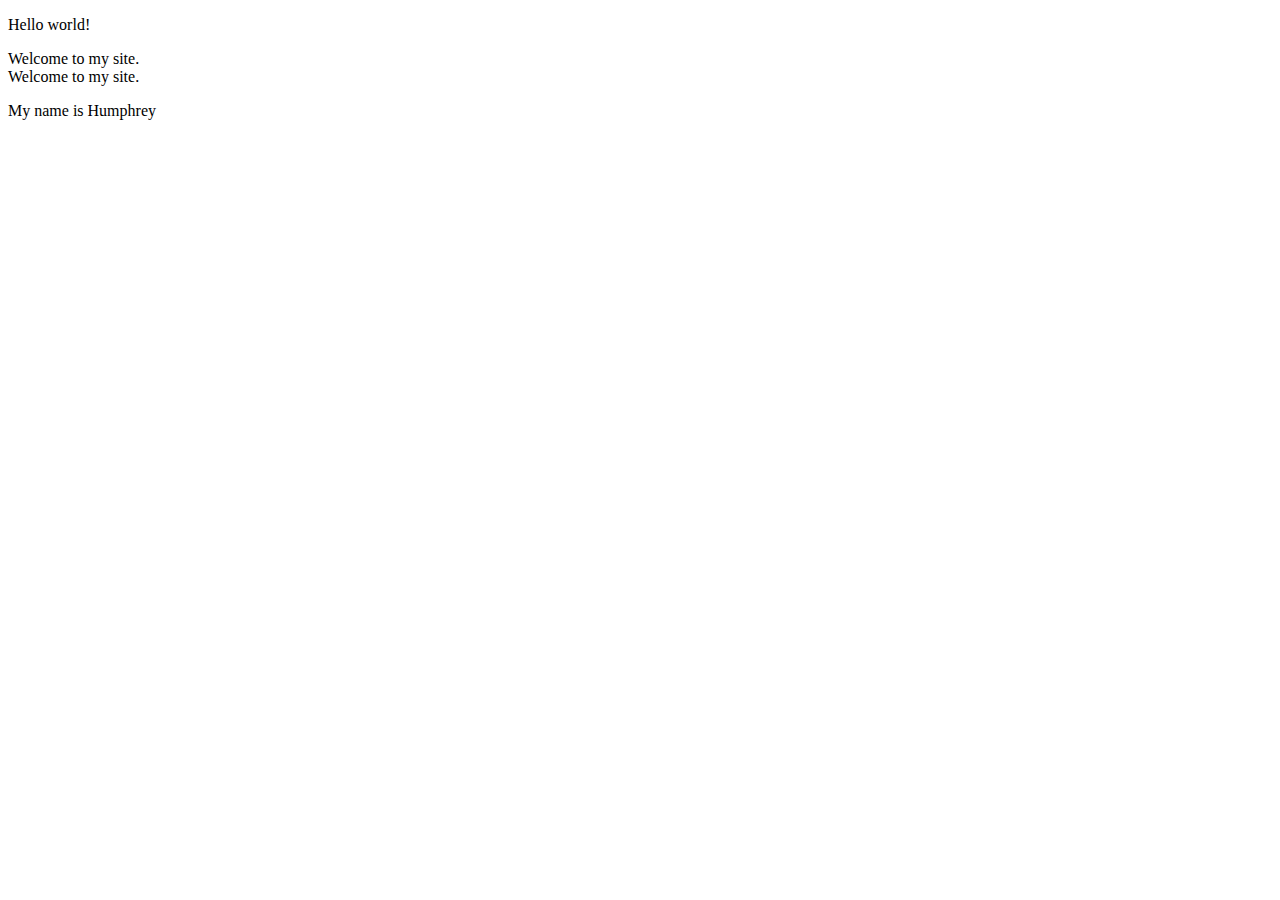
==== index.html @ 6e089edd "The anatomy of an HTML element- opening tag, content, element, closing tag" ====
<!DOCTYPE html>
<html>
    <head>
        <title>My page</title>
    </head>
    <body>
        <div>
            <p>Hello world!</p>
            <div>Welcome to my site.</div>
            <div>Welcome to my site.</div>
            <p>My name is Humphrey</p>
        </div>
    </body>
</html>
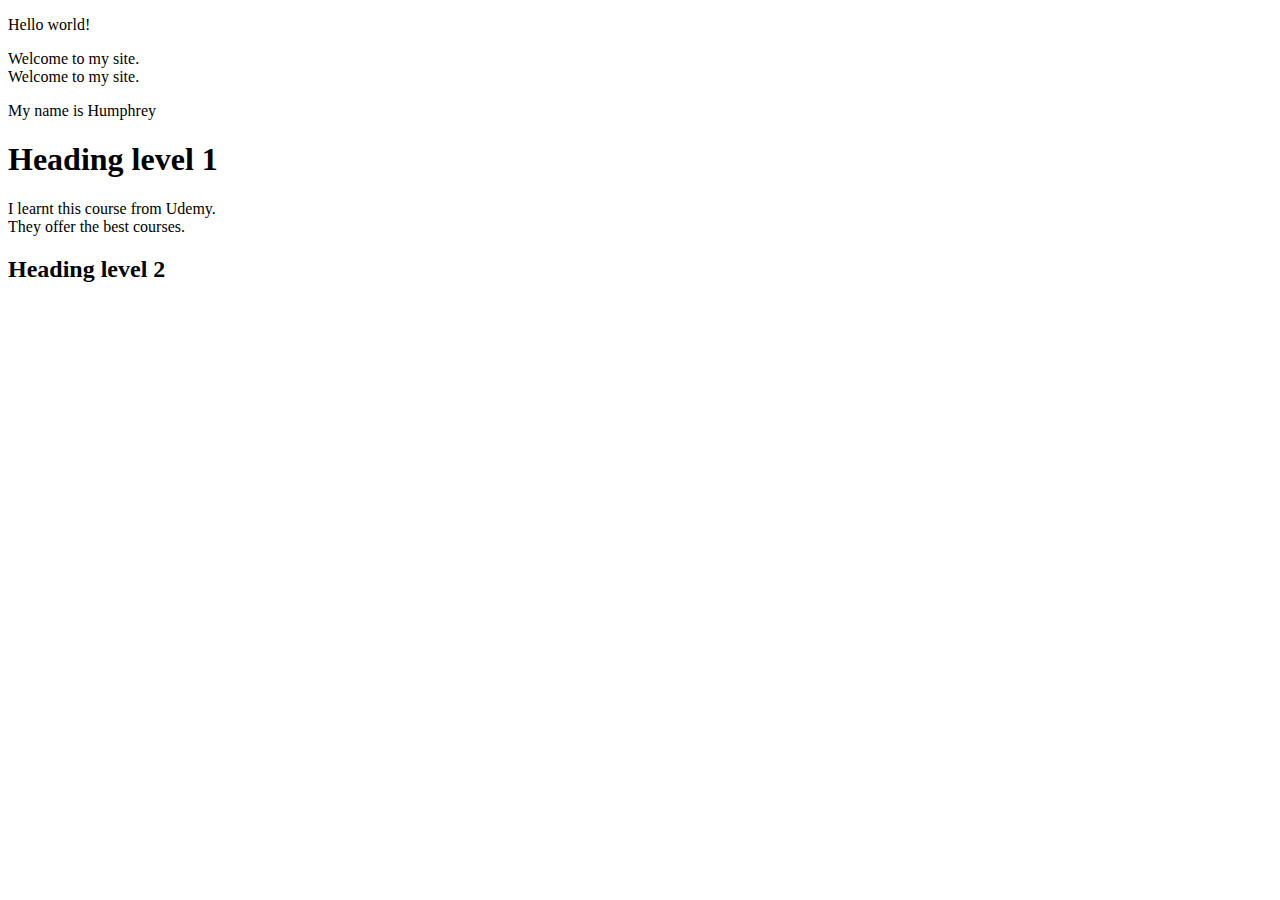
==== commit c13bb039: "The basics of HTML" ====
--- a/index.html
+++ b/index.html
@@ -1,6 +1,7 @@
 <!DOCTYPE html>
 <html>
     <head>
+        <meta charset="utf-8">
         <title>My page</title>
     </head>
     <body>
@@ -10,5 +11,10 @@
             <div>Welcome to my site.</div>
             <p>My name is Humphrey</p>
         </div>
+        
+        <h1>Heading level 1</h1>
+        I learnt this course from Udemy.<br>
+        They offer the best courses.
+        <h2>Heading level 2</h2>
     </body>
 </html>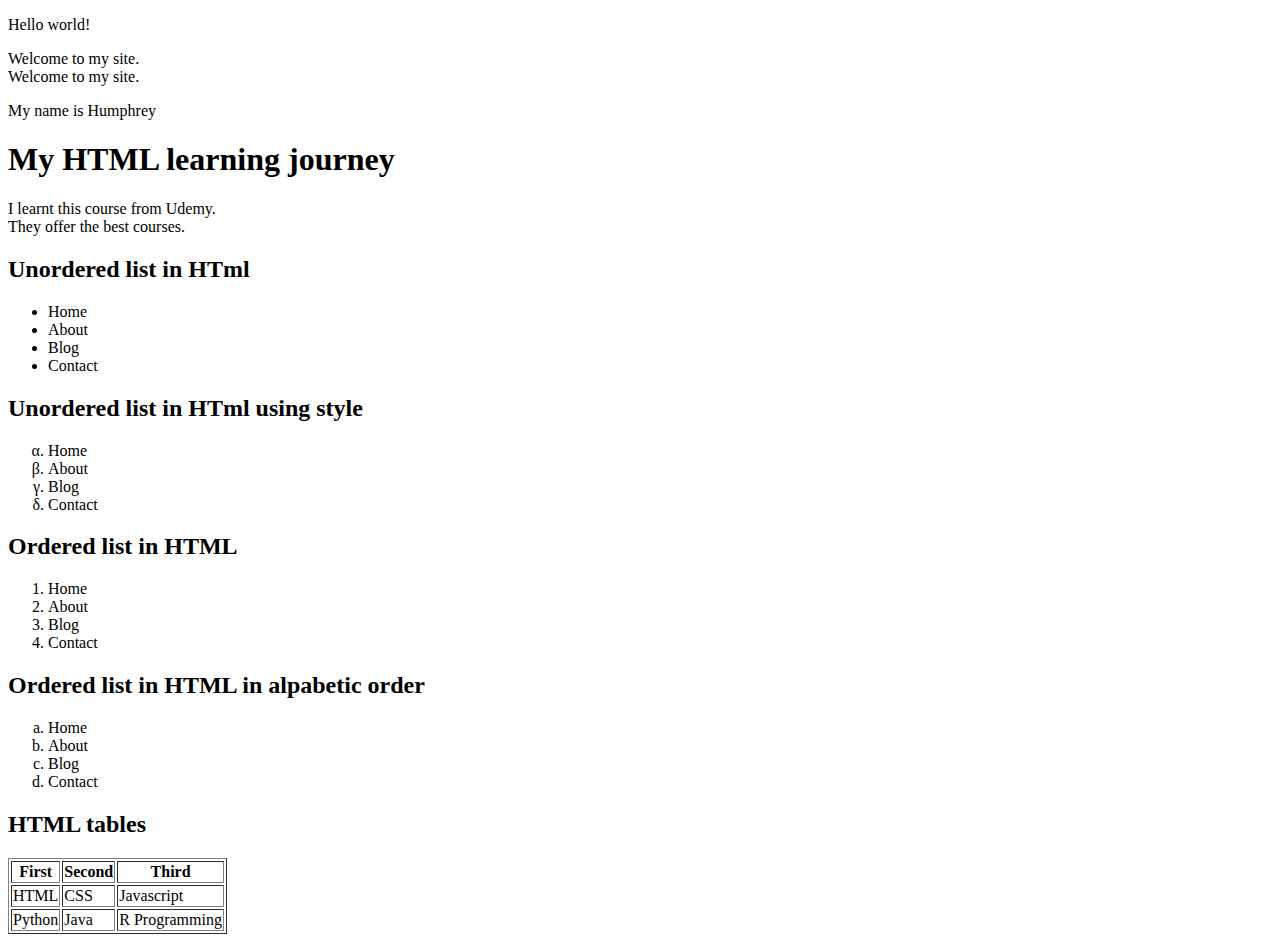
==== commit cd8a47e8: "Tables and lists" ====
--- a/index.html
+++ b/index.html
@@ -4,6 +4,7 @@
         <meta charset="utf-8">
         <title>My page</title>
     </head>
+
     <body>
         <div>
             <p>Hello world!</p>
@@ -12,9 +13,59 @@
             <p>My name is Humphrey</p>
         </div>
         
-        <h1>Heading level 1</h1>
+        <h1>My HTML learning journey</h1>
         I learnt this course from Udemy.<br>
         They offer the best courses.
-        <h2>Heading level 2</h2>
+
+        <h2>Unordered list in HTml</h2>
+        <ul>
+            <li>Home</li>
+            <li>About</li>
+            <li>Blog</li>
+            <li>Contact</li>
+        </ul>
+
+        <h2>Unordered list in HTml using style</h2>
+        <ul style="list-style-type: lower-greek">
+            <li>Home</li>
+            <li>About</li>
+            <li>Blog</li>
+            <li>Contact</li>
+        </ul>
+
+        <h2>Ordered list in HTML</h2>
+        <ol>
+            <li>Home</li>
+            <li>About</li>
+            <li>Blog</li>
+            <li>Contact</li>
+        </ol>
+
+        <h2>Ordered list in HTML in alpabetic order</h2>
+        <ol type="a">
+            <li>Home</li>
+            <li>About</li>
+            <li>Blog</li>
+            <li>Contact</li>
+        </ol>
+
+        <h2>HTML tables</h2>
+        <table border="l"> <!--We won't be using this, we will be using styling-->
+            <tr> <!--table row-->
+                <th>First</th> <!--table header-->
+                <th>Second</th>
+                <th>Third</th>
+            </tr>
+            <tr>
+                <td>HTML</td> <!--table data-->
+                <td>CSS</td>
+                <td>Javascript</td>
+            </tr>
+            <tr>
+                <td>Python</td>
+                <td>Java</td>
+                <td>R Programming</td>
+            </tr>
+        </table>
     </body>
 </html>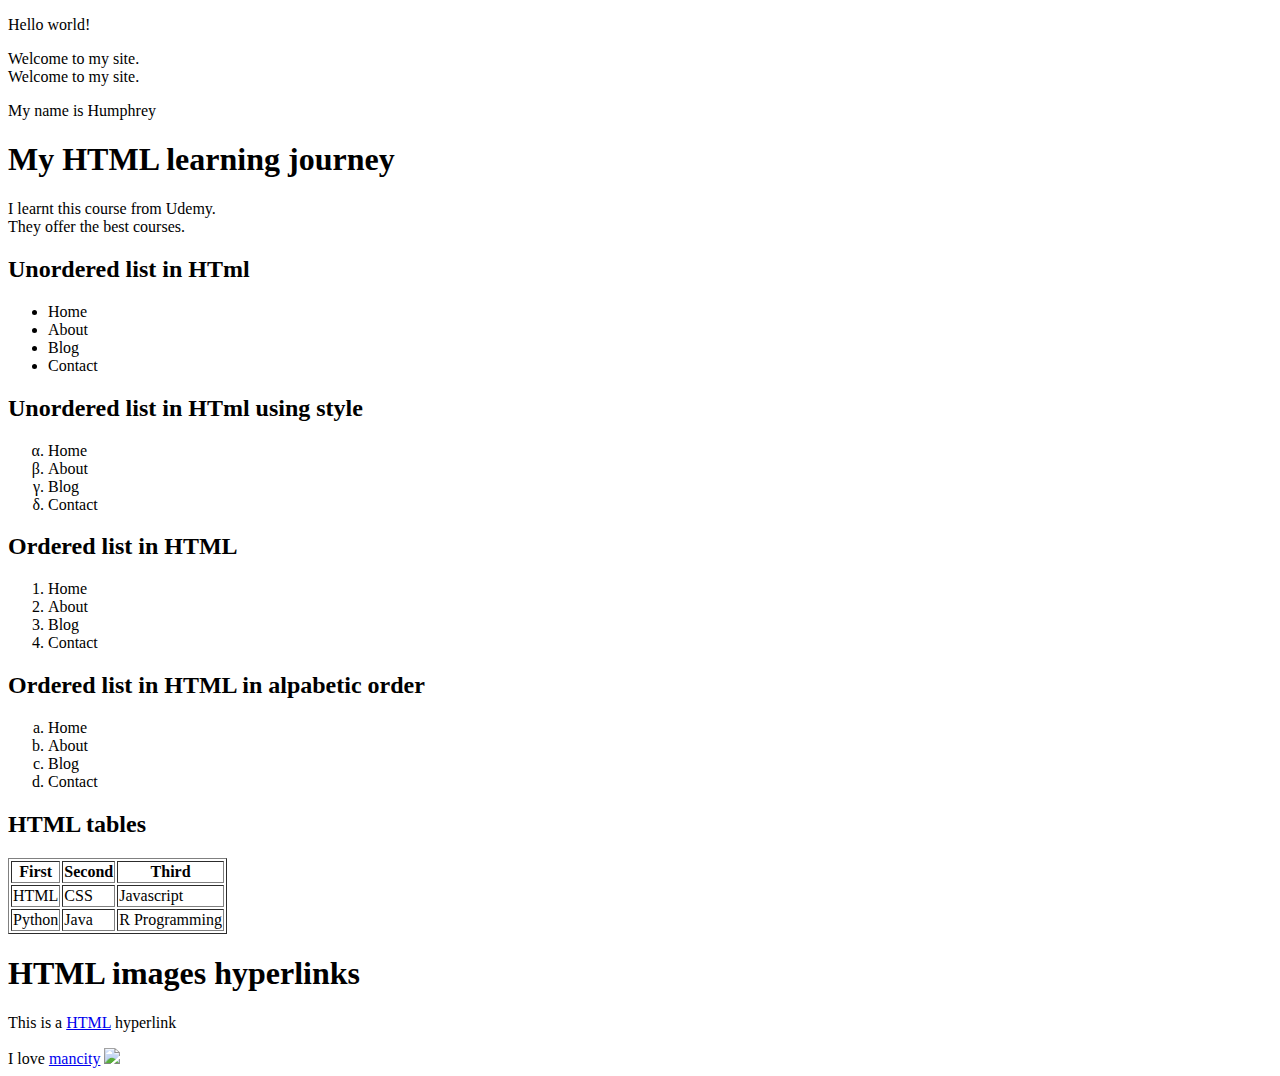
==== commit 3fe42a81: "image and hyperlinks" ====
--- a/index.html
+++ b/index.html
@@ -67,5 +67,9 @@
                 <td>R Programming</td>
             </tr>
         </table>
+
+        <h1>HTML images hyperlinks</h1>
+        <p>This is a <a href="https://html.com/" target="_blank" >HTML</a> hyperlink</p>
+        I love <a href="https://www.mancity.com/" target="_blank"> mancity</a> <img src="https://www.mancity.com/dist/images/logos/crest.svg"/>
     </body>
 </html>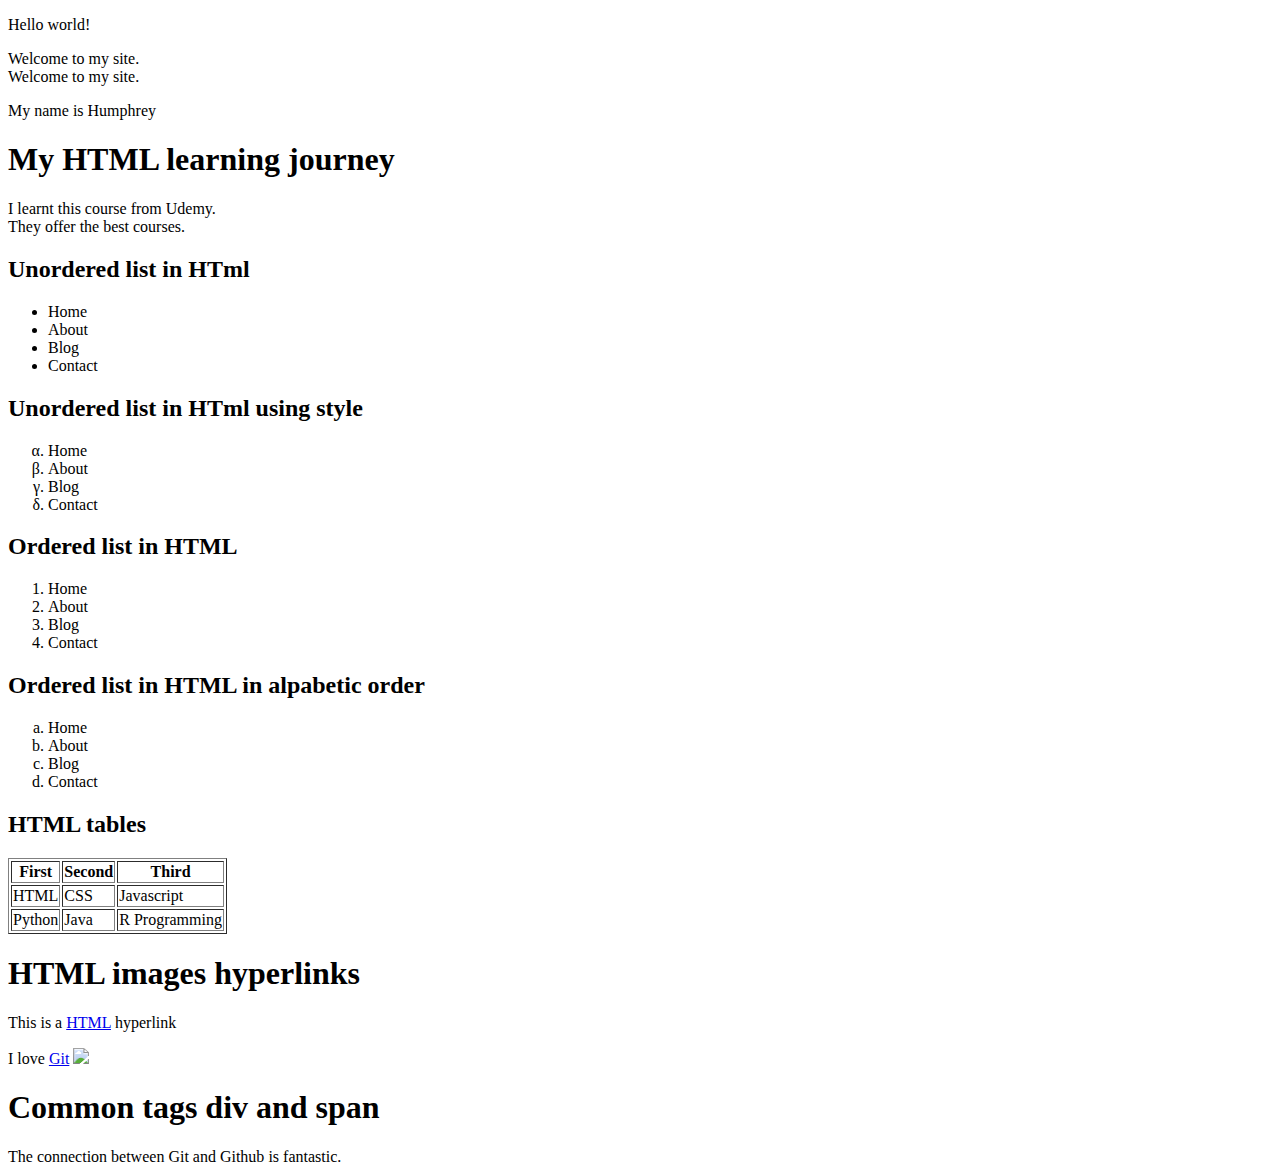
==== commit 8d79cb21: "common tags dev and span" ====
--- a/index.html
+++ b/index.html
@@ -70,6 +70,13 @@
 
         <h1>HTML images hyperlinks</h1>
         <p>This is a <a href="https://html.com/" target="_blank" >HTML</a> hyperlink</p>
-        I love <a href="https://www.mancity.com/" target="_blank"> mancity</a> <img src="https://www.mancity.com/dist/images/logos/crest.svg"/>
+        I love <a href="https://git-scm.com/" target="_blank"> Git</a> <img src="https://git-scm.com/images/logo@2x.png"/> <!--You can also use an image as an hyperlink-->
+        
+        <h1>Common tags div and span</h1>
+        <div>
+            <span>The connection between </span>
+            <span>Git and Github </span>
+            <span>is fantastic.</span>
+        </div>
     </body>
 </html>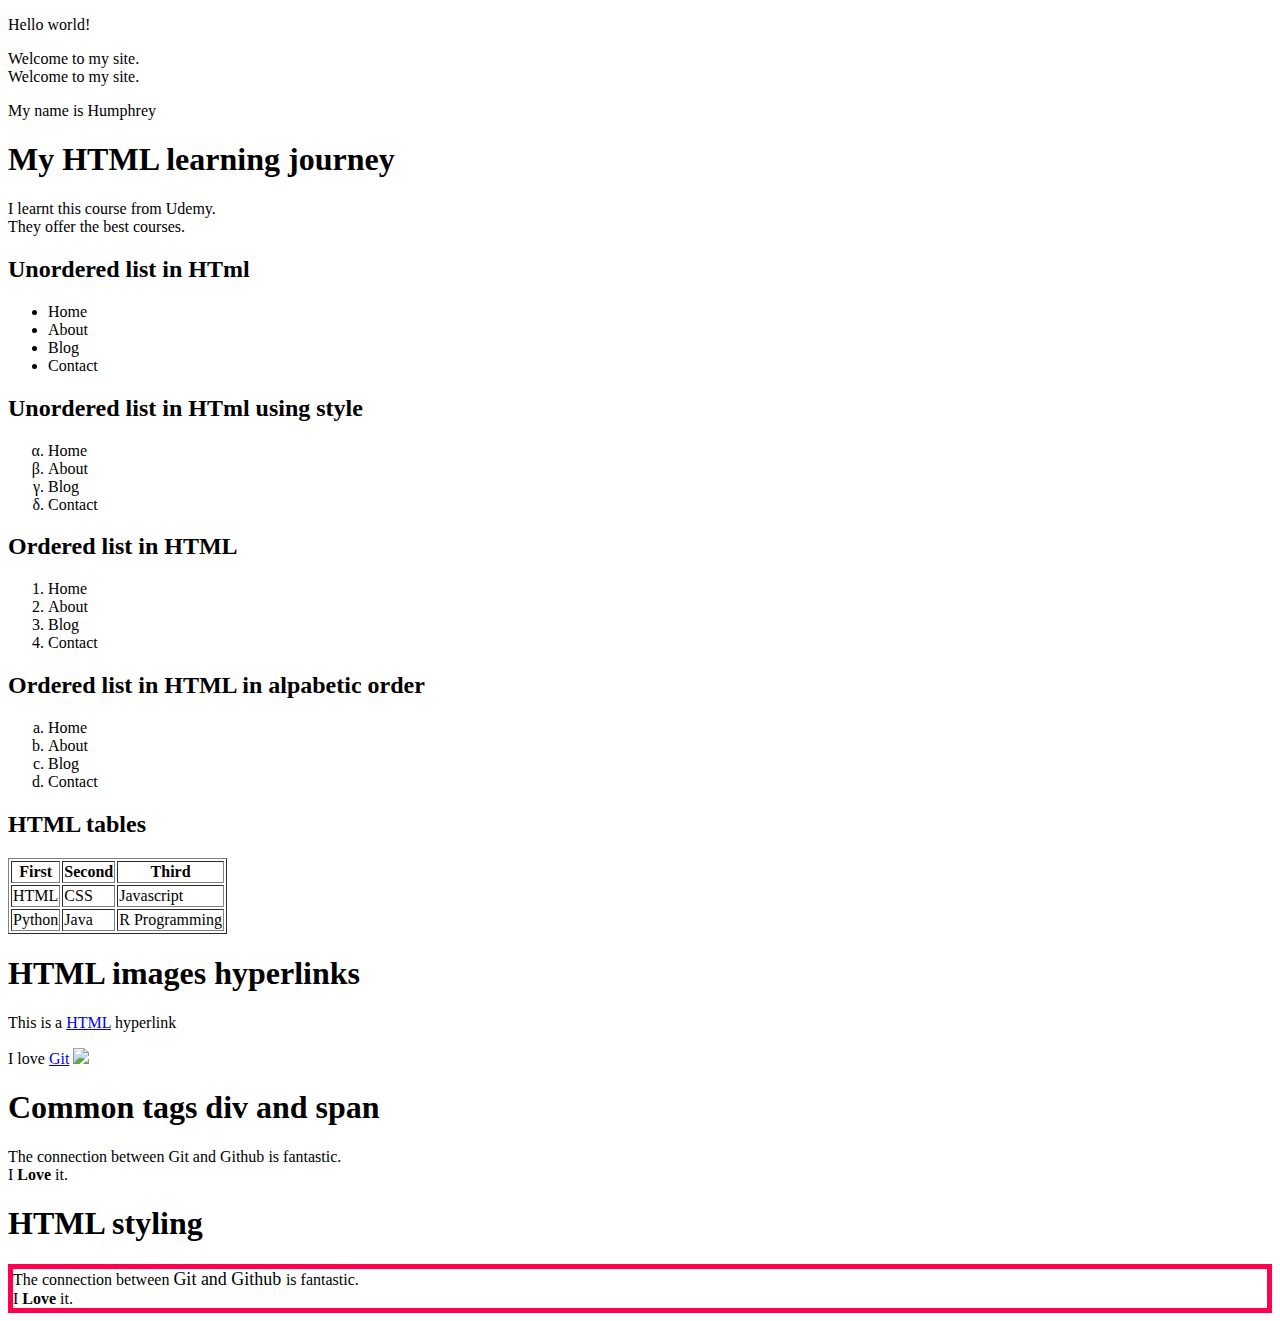
==== commit e1d132cd: "html styling" ====
--- a/index.html
+++ b/index.html
@@ -77,6 +77,15 @@
             <span>The connection between </span>
             <span>Git and Github </span>
             <span>is fantastic.</span>
+            <div>I <strong>Love </strong> it.</div>
+        </div>
+
+        <h1>HTML styling</h1>
+        <div style="border:solid #ff004f 5px">
+            <span>The connection between </span>
+            <span style="font-size: 18px">Git and Github </span>
+            <span>is fantastic.</span>
+            <div>I <strong>Love </strong> it.</div>
         </div>
     </body>
 </html>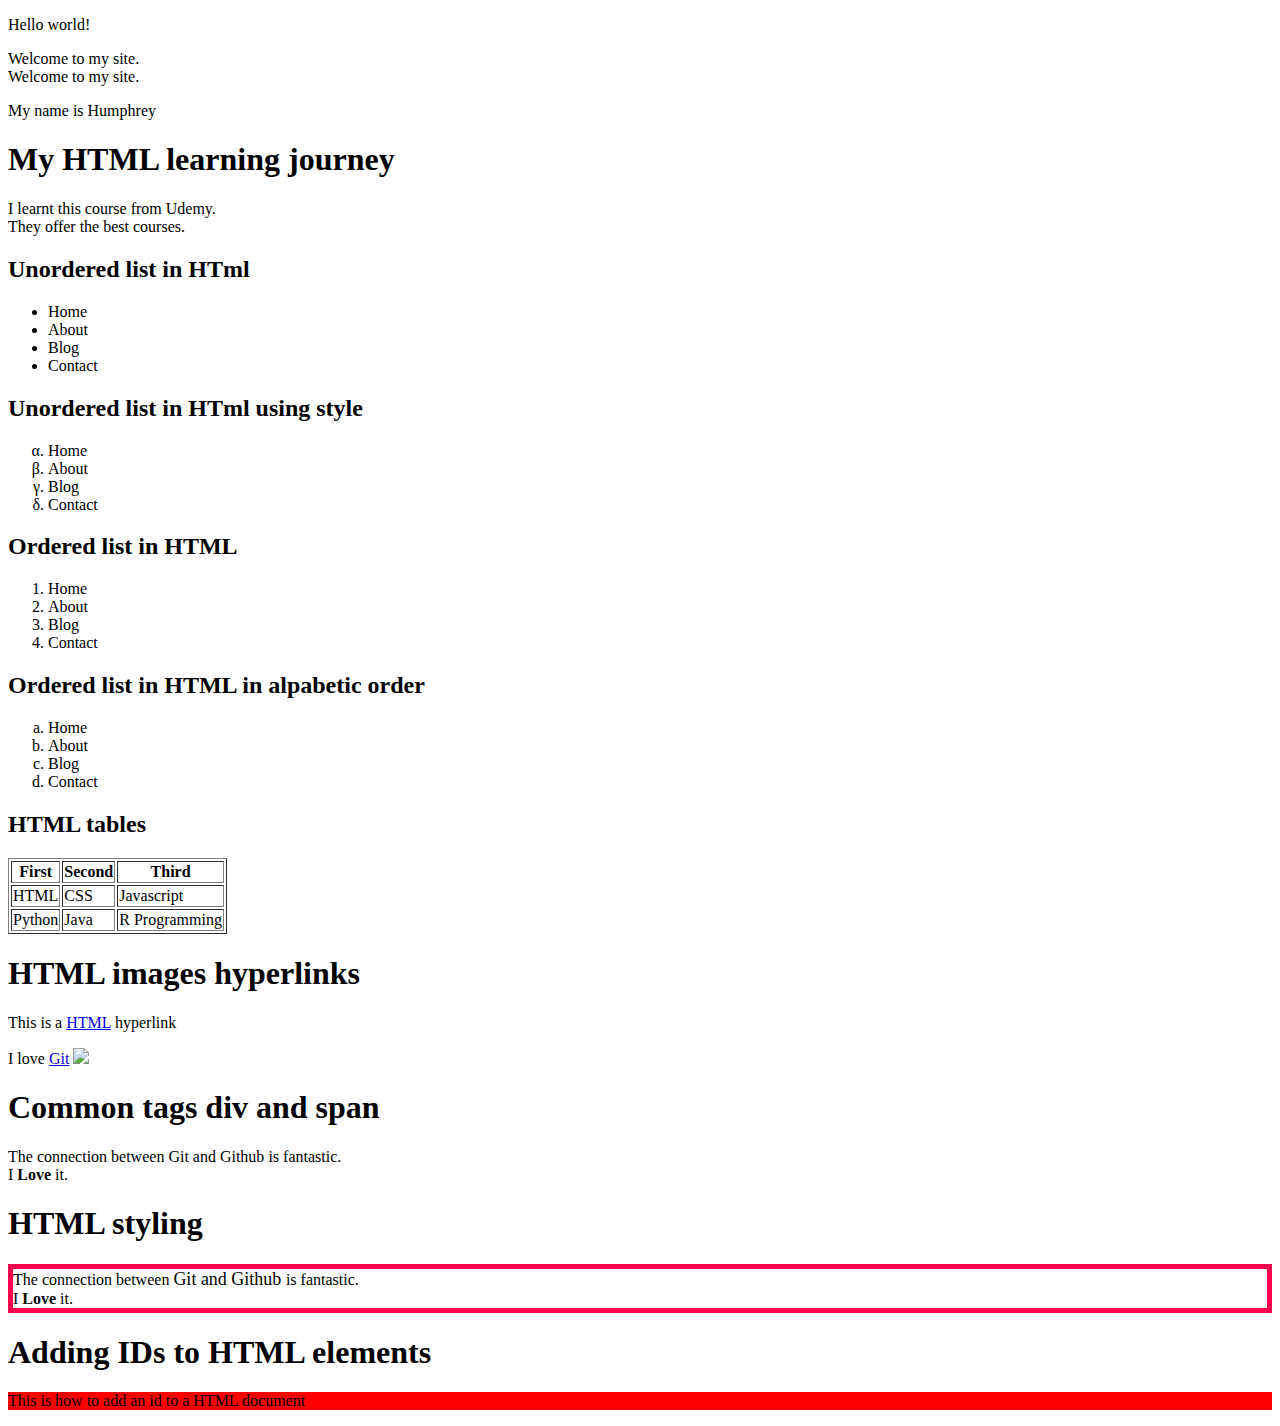
==== commit c721d48e: "adding id to html elements" ====
--- a/index.html
+++ b/index.html
@@ -3,6 +3,12 @@
     <head>
         <meta charset="utf-8">
         <title>My page</title>
+
+        <style>
+            #serious{
+                background: red;
+            }
+        </style>
     </head>
 
     <body>
@@ -87,5 +93,12 @@
             <span>is fantastic.</span>
             <div>I <strong>Love </strong> it.</div>
         </div>
+
+        <h1>Adding IDs to HTML elements</h1>
+        <div class="container">
+            <p id="serious">This is how to add an id to a HTML document</p>
+
+        </div>
+
     </body>
 </html>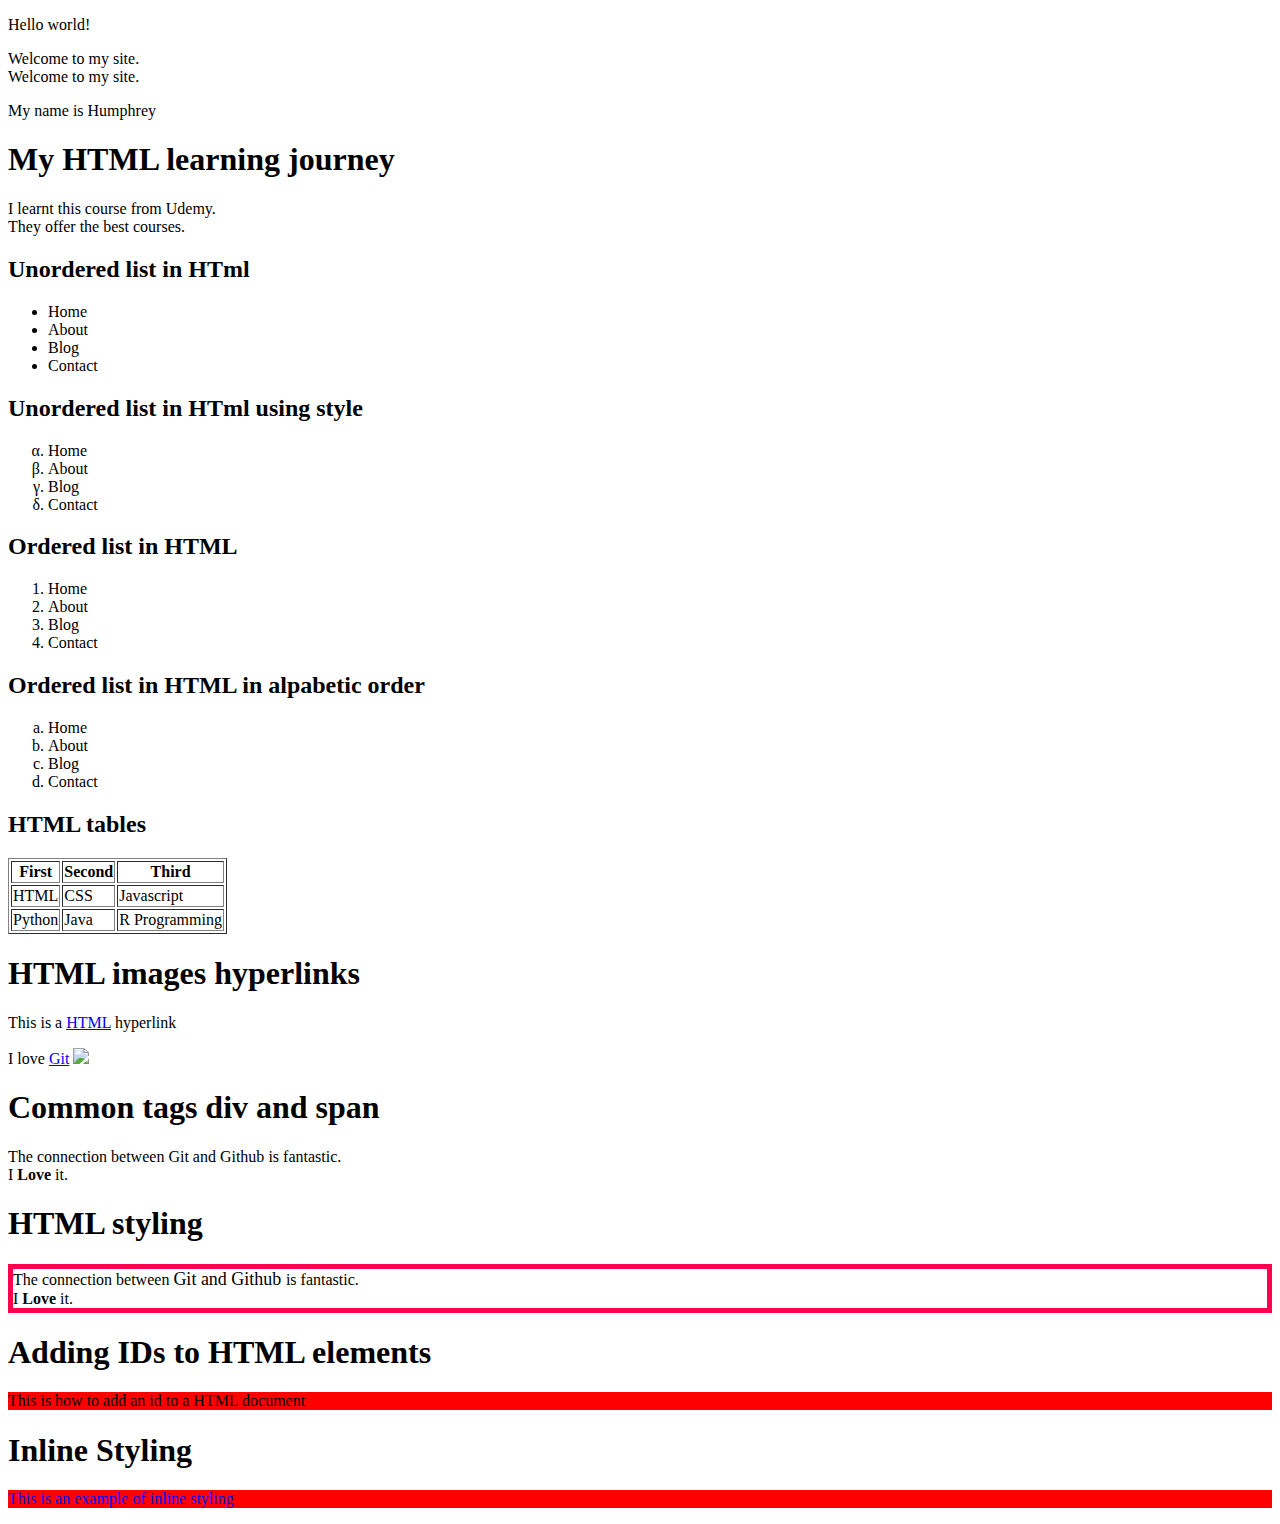
==== commit 941b85df: "adding inline style to html element" ====
--- a/index.html
+++ b/index.html
@@ -97,8 +97,11 @@
         <h1>Adding IDs to HTML elements</h1>
         <div class="container">
             <p id="serious">This is how to add an id to a HTML document</p>
-
+            <!--You cannot reuse an ID-->
         </div>
-
+        <h1>Inline Styling</h1>
+        <div class="container">
+            <p id="serious" style="background:red;color:blue;font: size 16px;">This is an example of inline styling</p>
+        </div>
     </body>
 </html>